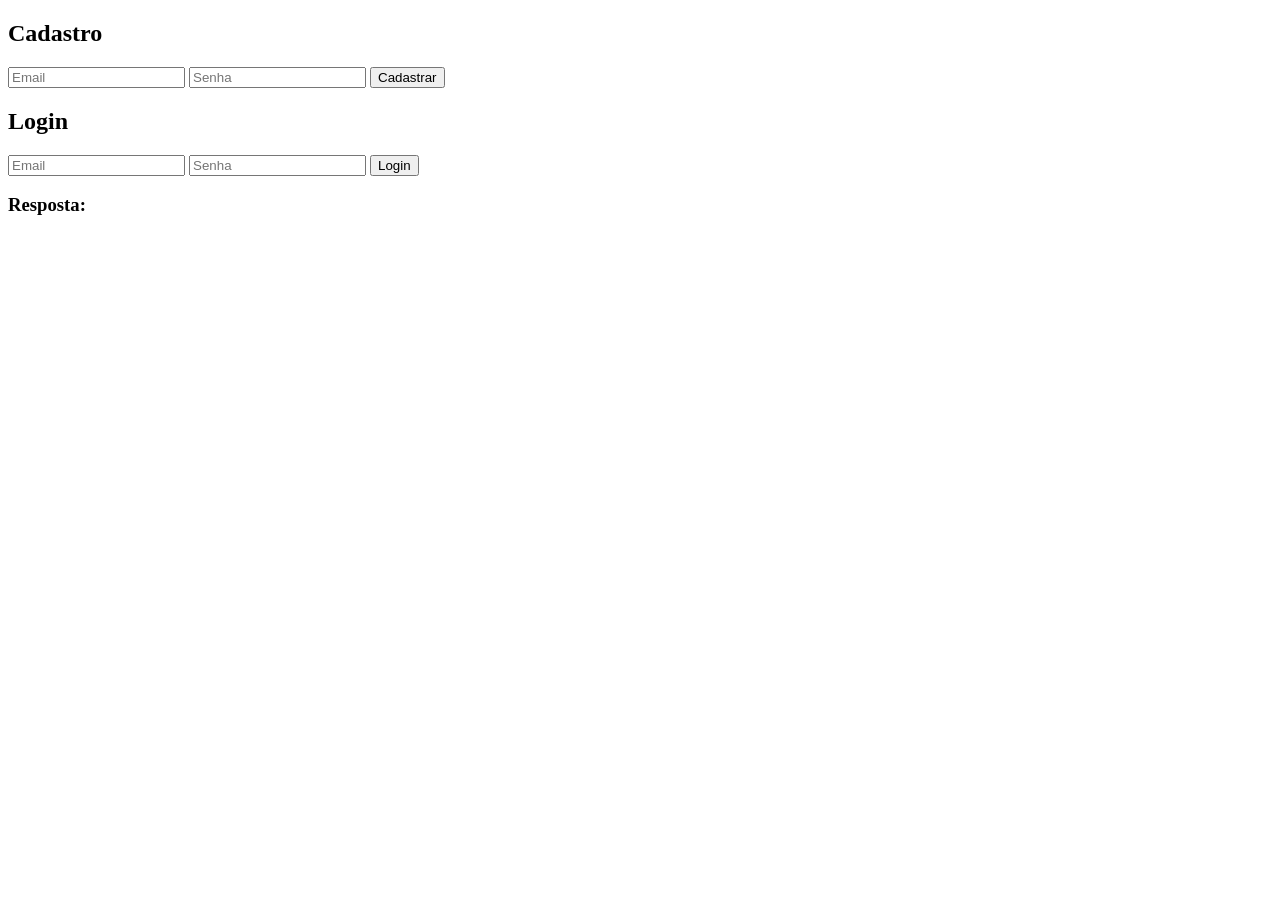
==== backend/src/main/resources/static/index.html @ 25e4b91b "módulo de login" ====
<!DOCTYPE html>

<html lang="pt-BR">
<head>
    <meta charset="UTF-8">
    <title>Teste Backend</title>
</head>
<body>

<h2>Cadastro</h2>
<input type="email" id="cadEmail" placeholder="Email">
<input type="password" id="cadSenha" placeholder="Senha">
<button onclick="cadastrar()">Cadastrar</button>

<h2>Login</h2>
<input type="email" id="loginEmail" placeholder="Email">
<input type="password" id="loginSenha" placeholder="Senha">
<button onclick="login()">Login</button>

<h3>Resposta:</h3>
<pre id="resposta"></pre>

<script>
    const API = "http://localhost:8080";

    async function cadastrar() {
        const email = document.getElementById("cadEmail").value;
        const password = document.getElementById("cadSenha").value;

        try {
            const response = await fetch(`${API}/auth/register`, {
                method: "POST",
                headers: {
                    "Content-Type": "application/json"
                },
                body: JSON.stringify({ email, password })
            });

            const data = await response.text();

            console.log("STATUS:", response.status);
            console.log("RESPOSTA:", data);

            document.getElementById("resposta").innerText =
                "Cadastro:\n" + data;

        } catch (error) {
            console.error("Erro:", error);
            document.getElementById("resposta").innerText =
                "Erro ao cadastrar: " + error;
        }
    }

    async function login() {
        const email = document.getElementById("loginEmail").value;
        const password = document.getElementById("loginSenha").value;

        try {
            const response = await fetch(`${API}/auth/login`, {
                method: "POST",
                headers: {
                    "Content-Type": "application/json"
                },
                body: JSON.stringify({ email, password })
            });

            const data = await response.text();

            console.log("STATUS:", response.status);
            console.log("RESPOSTA:", data);

            document.getElementById("resposta").innerText =
                "Login:\n" + data;

            // Salvar token se existir
            try {
                const json = JSON.parse(data);
                if (json.token) {
                    localStorage.setItem("token", json.token);
                    console.log("Token salvo!");
                }
            } catch {}

        } catch (error) {
            console.error("Erro:", error);
            document.getElementById("resposta").innerText =
                "Erro no login: " + error;
        }
    }
</script>

</body>
</html>
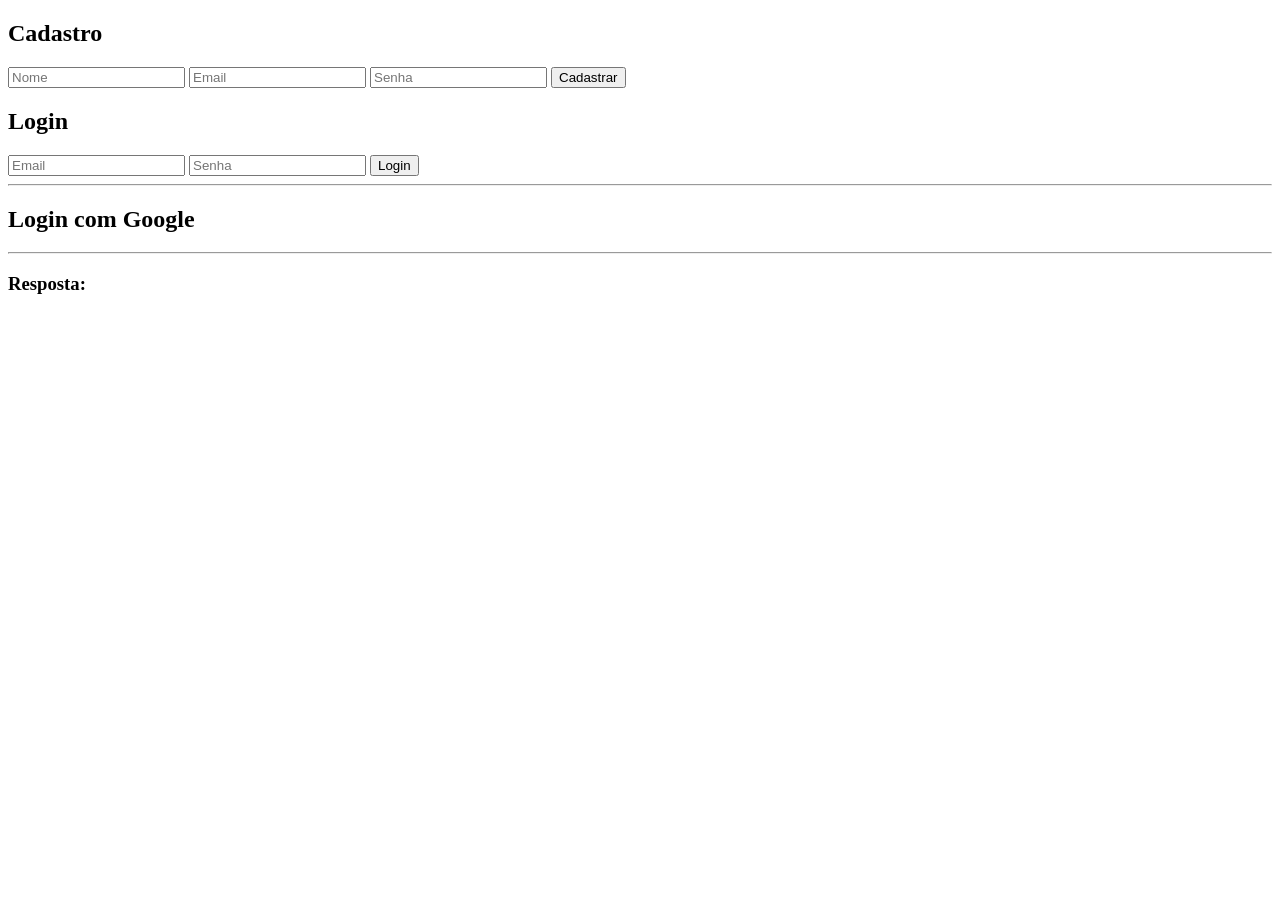
==== commit 89d02faa: "implementando login com google" ====
--- a/backend/src/main/resources/static/index.html
+++ b/backend/src/main/resources/static/index.html
@@ -1,13 +1,14 @@
 <!DOCTYPE html>
-
 <html lang="pt-BR">
 <head>
     <meta charset="UTF-8">
     <title>Teste Backend</title>
+    <script src="https://accounts.google.com/gsi/client" async defer></script>
 </head>
 <body>
 
 <h2>Cadastro</h2>
+<input type="text" id="cadNome" placeholder="Nome">
 <input type="email" id="cadEmail" placeholder="Email">
 <input type="password" id="cadSenha" placeholder="Senha">
 <button onclick="cadastrar()">Cadastrar</button>
@@ -17,37 +18,44 @@
 <input type="password" id="loginSenha" placeholder="Senha">
 <button onclick="login()">Login</button>
 
+<hr>
+
+<h2>Login com Google</h2>
+<div id="g_id_onload"
+     data-client_id="24281345430-ctit3iu4en7otpu2kjfakopamsf9pclf.apps.googleusercontent.com"
+     data-callback="handleCredentialResponse">
+</div>
+<div class="g_id_signin"></div>
+
+<hr>
+
 <h3>Resposta:</h3>
 <pre id="resposta"></pre>
 
 <script>
     const API = "http://localhost:8080";
 
+    // Token mantido apenas em memória — não persiste entre reloads,
+    // mas está seguro contra XSS diferente do localStorage
+    let authToken = null;
+
     async function cadastrar() {
+        const name = document.getElementById("cadNome").value;
         const email = document.getElementById("cadEmail").value;
         const password = document.getElementById("cadSenha").value;
 
         try {
             const response = await fetch(`${API}/auth/register`, {
                 method: "POST",
-                headers: {
-                    "Content-Type": "application/json"
-                },
-                body: JSON.stringify({ email, password })
+                headers: { "Content-Type": "application/json" },
+                body: JSON.stringify({ name, email, password })
             });
 
             const data = await response.text();
-
-            console.log("STATUS:", response.status);
-            console.log("RESPOSTA:", data);
-
-            document.getElementById("resposta").innerText =
-                "Cadastro:\n" + data;
+            document.getElementById("resposta").innerText = "Cadastro:\n" + data;
 
         } catch (error) {
-            console.error("Erro:", error);
-            document.getElementById("resposta").innerText =
-                "Erro ao cadastrar: " + error;
+            document.getElementById("resposta").innerText = "Erro ao cadastrar: " + error;
         }
     }
 
@@ -58,36 +66,53 @@
         try {
             const response = await fetch(`${API}/auth/login`, {
                 method: "POST",
-                headers: {
-                    "Content-Type": "application/json"
-                },
+                headers: { "Content-Type": "application/json" },
                 body: JSON.stringify({ email, password })
             });
 
-            const data = await response.text();
-
-            console.log("STATUS:", response.status);
-            console.log("RESPOSTA:", data);
-
-            document.getElementById("resposta").innerText =
-                "Login:\n" + data;
-
-            // Salvar token se existir
-            try {
-                const json = JSON.parse(data);
-                if (json.token) {
-                    localStorage.setItem("token", json.token);
-                    console.log("Token salvo!");
-                }
-            } catch {}
+            const data = await response.json();
+            salvarToken(data.token);
+            document.getElementById("resposta").innerText = "Login:\nToken recebido e salvo em memória.";
 
         } catch (error) {
-            console.error("Erro:", error);
-            document.getElementById("resposta").innerText =
-                "Erro no login: " + error;
+            document.getElementById("resposta").innerText = "Erro no login: " + error;
         }
     }
+
+    async function handleCredentialResponse(response) {
+        const tokenGoogle = response.credential;
+
+        try {
+            const responseBackend = await fetch(`${API}/auth/login/google`, {
+                method: "POST",
+                headers: { "Content-Type": "application/json" },
+                body: JSON.stringify({ token: tokenGoogle })
+            });
+
+            const data = await responseBackend.json();
+            salvarToken(data.token);
+            document.getElementById("resposta").innerText = "Login Google:\nToken recebido e salvo em memória.";
+
+        } catch (error) {
+            document.getElementById("resposta").innerText = "Erro no login Google: " + error;
+        }
+    }
+
+    function salvarToken(token) {
+        if (token) {
+            authToken = token;
+            console.log("Token salvo em memória.");
+        }
+    }
+
+    // Exemplo de uso do token em requisições autenticadas:
+    // async function exemploAutenticado() {
+    //     const response = await fetch(`${API}/alguma-rota`, {
+    //         headers: { "Authorization": `Bearer ${authToken}` }
+    //     });
+    // }
+    // url para teste: http://localhost:8080/index.html
 </script>
 
 </body>
-</html>
+</html>
